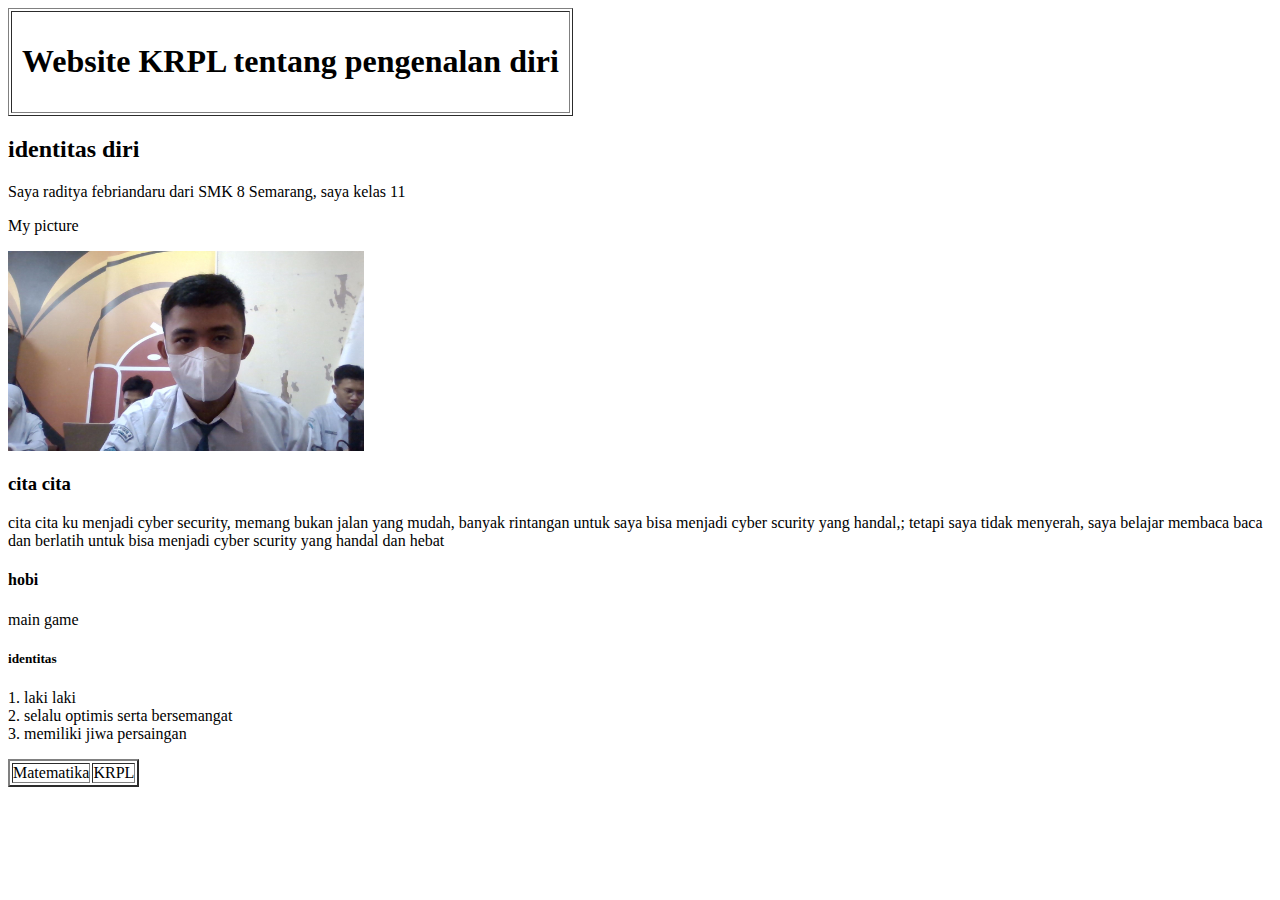
==== index.html @ 902a924b "Update and rename KRPL pengenalan.html to index.html" ====
<!DOCTYPE html>
<html>
<head>
    <table border="1" cellspasing="5" cellpadding="10">
        <tr>
            <td><h1>Website KRPL tentang pengenalan diri</h1></td>
        
        </tr>
    </table>
</head>
<title> Website KRPL tentang pengenalan diri</title>
<link rel="stylesheet" href="style.css"/>
<body>
        <h2>identitas diri</h2>
            <p>Saya raditya febriandaru dari SMK 8 Semarang, saya kelas 11</p>
            <p>My picture</p>
            <img src="RADIT.jpg" weight="20" height="200">

            <h3>cita cita</h3>
       <p>cita cita ku menjadi cyber security, memang bukan jalan yang mudah, banyak rintangan untuk saya bisa menjadi cyber scurity yang handal,; tetapi saya tidak menyerah, saya belajar membaca baca dan berlatih untuk bisa menjadi cyber scurity yang handal dan hebat</p></td>

                <h4>hobi</h4>
               <li>main game</li>
            <h5>identitas</h5>
            <li>1. laki laki</li>
            <li>2. selalu optimis serta bersemangat</li>
            <li>3. memiliki jiwa persaingan</li>
            <p></p>
            <table border="2" cellspassing="0" cellpadding="0" >
                <tr>
                    <td>Matematika</td>
                <td>KRPL</td>
                </tr>
</table>
</body>
</html>
---- style.css ----
body{
    background-color: ;
    font color: blue
    
}
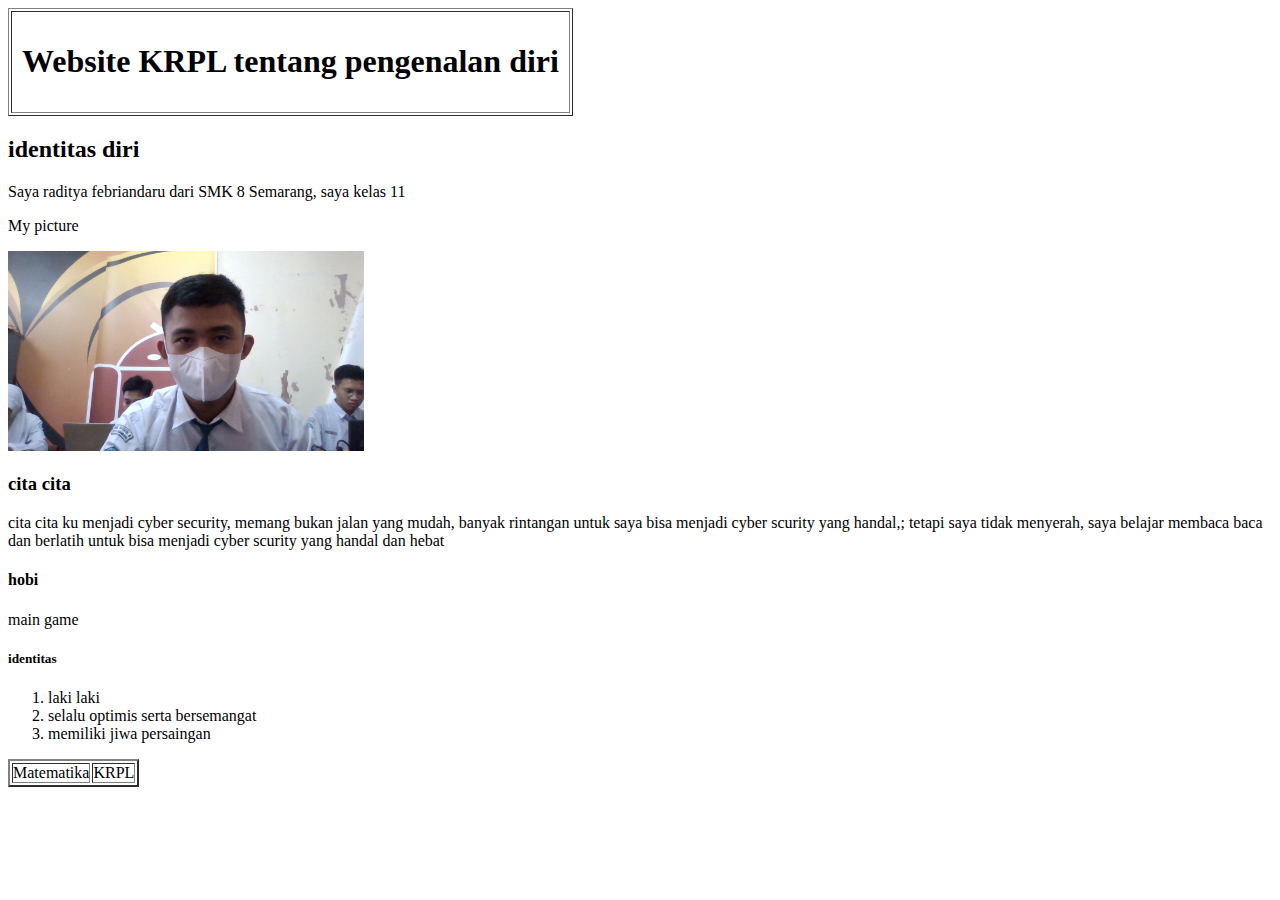
==== commit a87ce6fb: "Update index.html" ====
--- a/index.html
+++ b/index.html
@@ -22,9 +22,10 @@
                 <h4>hobi</h4>
                <li>main game</li>
             <h5>identitas</h5>
-            <li>1. laki laki</li>
-            <li>2. selalu optimis serta bersemangat</li>
-            <li>3. memiliki jiwa persaingan</li>
+    <ol> <li> laki laki</li>
+            <li> selalu optimis serta bersemangat</li>
+            <li> memiliki jiwa persaingan</li>
+            </ol>
             <p></p>
             <table border="2" cellspassing="0" cellpadding="0" >
                 <tr>
